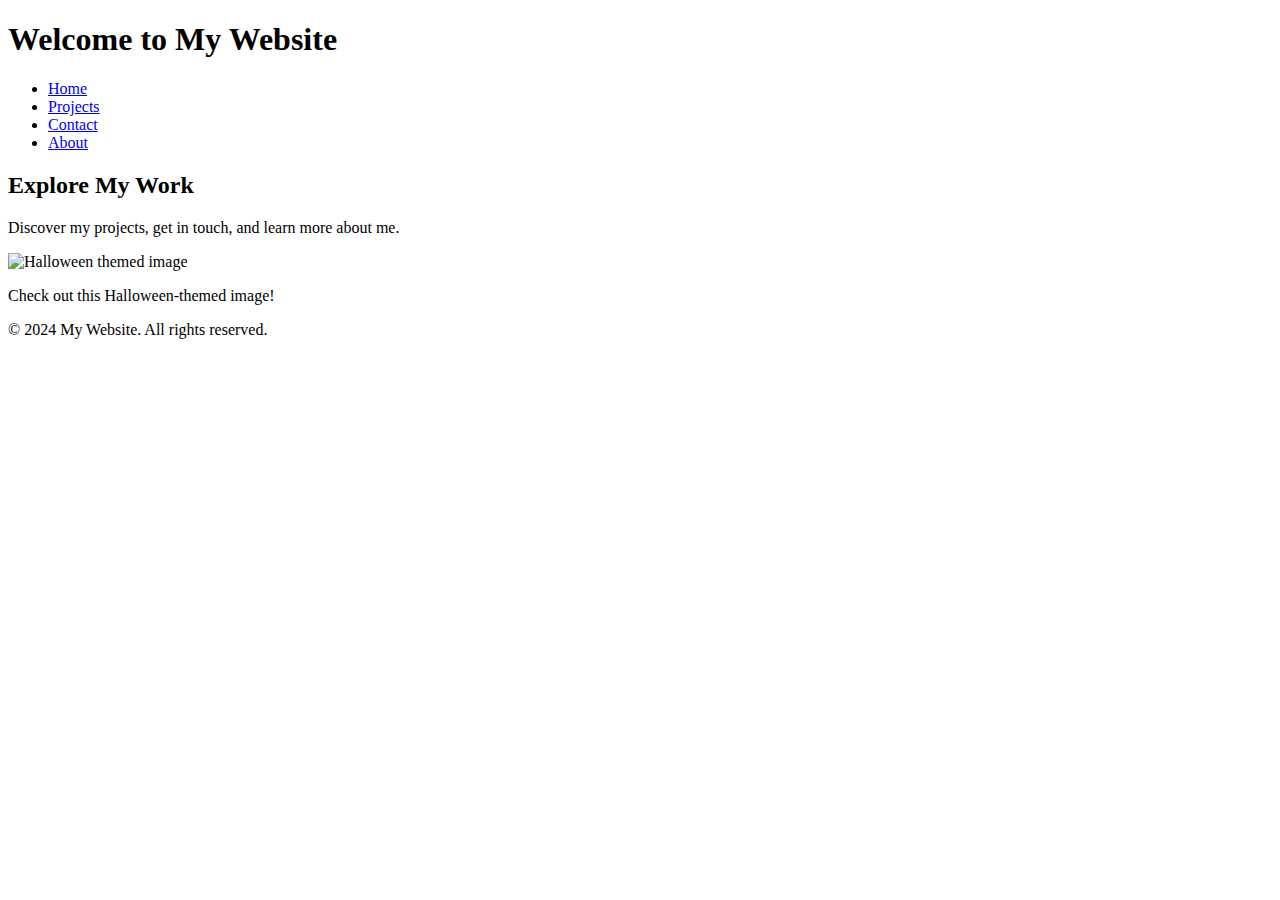
==== Lab10_Rabin/index.html @ cc5f4347 "Add files via upload" ====
<!DOCTYPE html>
<html lang="en">
<head>
    <meta charset="UTF-8">
    <meta name="viewport" content="width=device-width, initial-scale=1.0">
    <meta http-equiv="refresh" content="3">
    <title>Home - Rabin's Website</title>
    <link rel="stylesheet" href="css/style.css">
</head>
<body>
    <header id="main-header">
        <h1>Welcome to My Website</h1>
        <nav class="nav">
            <ul>
                <li><a href="index.html">Home</a></li>
                <li><a href="projects.html">Projects</a></li>
                <li><a href="contact.html">Contact</a></li>
                <li><a href="about.html">About</a></li>
            </ul>
        </nav>
    </header>
    <main class="content-container" id="homepage-content">
        <h2>Explore My Work</h2>
        <p>Discover my projects, get in touch, and learn more about me.</p>
        <div class="float-container">
            <img src="img/halloween.jpg" alt="Halloween themed image" class="float-image">
            <p>Check out this Halloween-themed image!</p>
        </div>
    </main>
    <footer id="main-footer">
        <p>&copy; 2024 My Website. All rights reserved.</p>
    </footer>
</body>
</html>
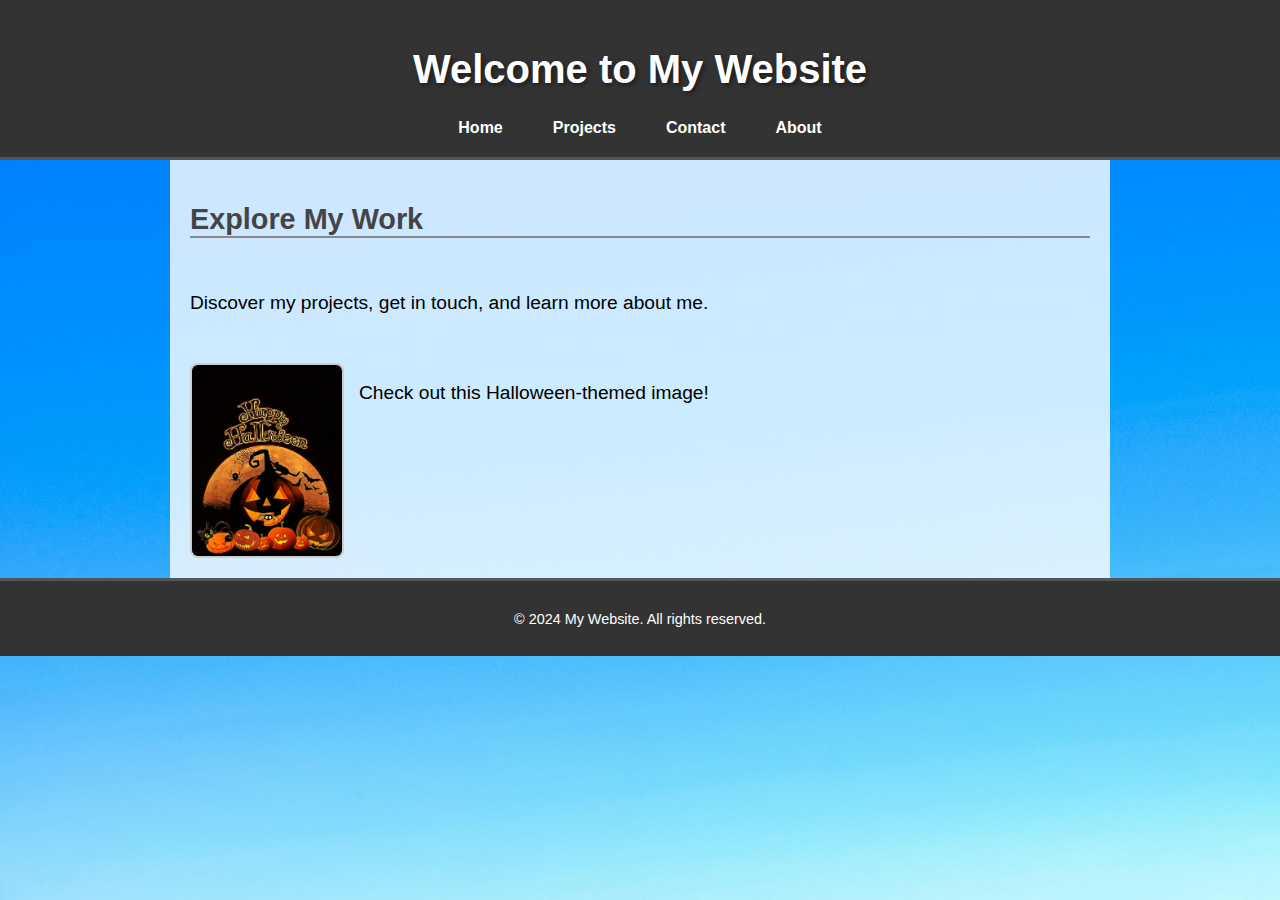
==== commit 4f6da465: "Add files via upload" ====
--- a/Lab10_Rabin/index.html
+++ b/Lab10_Rabin/index.html
@@ -10,16 +10,21 @@
 <body>
     <header id="main-header">
         <h1>Welcome to My Website</h1>
-        <nav class="nav">
+        <nav>
             <ul>
                 <li><a href="index.html">Home</a></li>
                 <li><a href="projects.html">Projects</a></li>
                 <li><a href="contact.html">Contact</a></li>
-                <li><a href="about.html">About</a></li>
+                <li><a href="about.html">About</a>
+                    <ul>
+                        <li><a href="#education">Education</a></li>
+                        <li><a href="#sports">Sports</a></li>
+                    </ul>
+                </li>
             </ul>
         </nav>
     </header>
-    <main class="content-container" id="homepage-content">
+    <main id="homepage-content" class="content-container">
         <h2>Explore My Work</h2>
         <p>Discover my projects, get in touch, and learn more about me.</p>
         <div class="float-container">
--- a/Lab10_Rabin/css/style.css
+++ b/Lab10_Rabin/css/style.css
@@ -0,0 +1,217 @@
+/* Linking custom font Roboto */
+@font-face {
+    font-family: 'Roboto-Regular';
+    src: url('../fonts/Roboto-Regular.ttf');
+}
+
+/* Global style for body */
+body {
+    background-image: url('../img/background.jpg');
+    background-size: cover;
+    background-attachment: fixed;
+    font-family: 'Roboto-Regular', sans-serif;
+    margin: 0;
+    padding: 0;
+}
+
+/* Header styling */
+#main-header {
+    background-color: #333;
+    color: #ffffff;
+    text-align: center;
+    padding: 20px 0;
+    border-bottom: 3px solid #555;
+    display: flex;
+    flex-direction: column;
+    align-items: center;
+}
+
+#main-header h1 {
+    font-size: 2.5rem; /* Large title size */
+    text-shadow: 2px 2px 5px rgba(0, 0, 0, 0.5); /* Text shadow for depth */
+}
+
+/* Navbar styling with dropdown */
+nav ul {
+    list-style: none;
+    margin: 0;
+    padding: 0;
+    display: flex;
+    gap: 20px; /* Adds space between menu items */
+    justify-content: center;
+}
+
+nav ul li {
+    position: relative;
+    margin: 0 15px;
+}
+
+nav ul li a {
+    color: #ffffff;
+    text-decoration: none;
+    font-weight: bold;
+}
+
+nav ul li a:hover {
+    color: #ffcc00;
+}
+
+nav ul li ul {
+    display: none;
+    position: absolute;
+    top: 100%;
+    left: 0;
+    background-color: #333;
+    padding: 10px 0;
+    list-style: none;
+}
+
+nav ul li:hover ul {
+    display: block;
+}
+
+nav ul li ul li {
+    padding: 5px 15px;
+}
+
+nav ul li ul li a:hover {
+    color: #ffcc00;
+}
+
+/* Main content styling */
+.content-container {
+    padding: 20px;
+    max-width: 900px;
+    margin: auto;
+    background-color: rgba(255, 255, 255, 0.8);
+    font-size: 1.2rem;
+    display: flex;
+    flex-direction: column;
+    gap: 10px;
+}
+
+/* Specific styling for homepage */
+#homepage-content h2 {
+    color: #444;
+    font-size: 1.8rem;
+    border-bottom: 2px solid #888; /* Subtle bottom border */
+}
+
+/* Flexbox for image and text on homepage */
+.float-container {
+    display: flex;
+    align-items: flex-start;
+    gap: 15px;
+    margin-top: 20px;
+}
+
+.float-image {
+    border-radius: 8px;
+    width: 150px;
+    border: 2px solid #ccc;
+}
+
+/* Project page styling */
+#projects-content h2 {
+    color: #0066cc;
+    font-size: 2rem;
+    border-bottom: 2px solid #0066cc;
+}
+
+.project-image, .project-video {
+    border: 2px solid #ccc;
+    border-radius: 8px;
+    margin-top: 10px;
+}
+
+/* Contact form styling */
+#contact-form {
+    max-width: 600px;
+    margin: 0 auto;
+    padding: 20px;
+    border: 1px solid #ddd;
+    border-radius: 5px;
+    background-color: #f9f9f9;
+}
+
+#contact-form label {
+    font-weight: bold;
+    color: #333;
+}
+
+#contact-form input, #contact-form textarea {
+    width: 100%;
+    padding: 10px;
+    margin: 10px 0;
+    border: 1px solid #ccc;
+    border-radius: 4px;
+    font-size: 1rem;
+}
+
+/* Button pseudo-classes */
+#contact-form button {
+    background-color: #0066cc;
+    color: white;
+    padding: 10px 15px;
+    border: none;
+    border-radius: 4px;
+    font-size: 1rem;
+    cursor: pointer;
+    transition: background-color 0.3s;
+}
+
+#contact-form button:hover {
+    background-color: #004c99;
+}
+
+/* Footer styling */
+#main-footer {
+    background-color: #333;
+    color: #ffffff;
+    text-align: center;
+    padding: 15px;
+    border-top: 3px solid #555;
+    font-size: 0.9rem;
+}
+
+/* About page table styling */
+#training-schedule {
+    width: 100%;
+    border-collapse: collapse;
+    margin-top: 20px;
+}
+
+#training-schedule th, #training-schedule td {
+    padding: 10px;
+    border: 1px solid #444;
+    text-align: center;
+}
+
+#training-schedule th {
+    background-color: #333;
+    color: white;
+    font-weight: bold;
+}
+
+#training-schedule td {
+    background-color: #f9f9f9;
+}
+
+/* Responsive layout for mobile */
+@media (max-width: 768px) {
+    #main-header {
+        flex-direction: column;
+    }
+
+    nav ul {
+        flex-direction: column;
+    }
+
+    .content-container {
+        padding: 10px;
+    }
+
+    #contact-form {
+        padding: 10px;
+    }
+}
